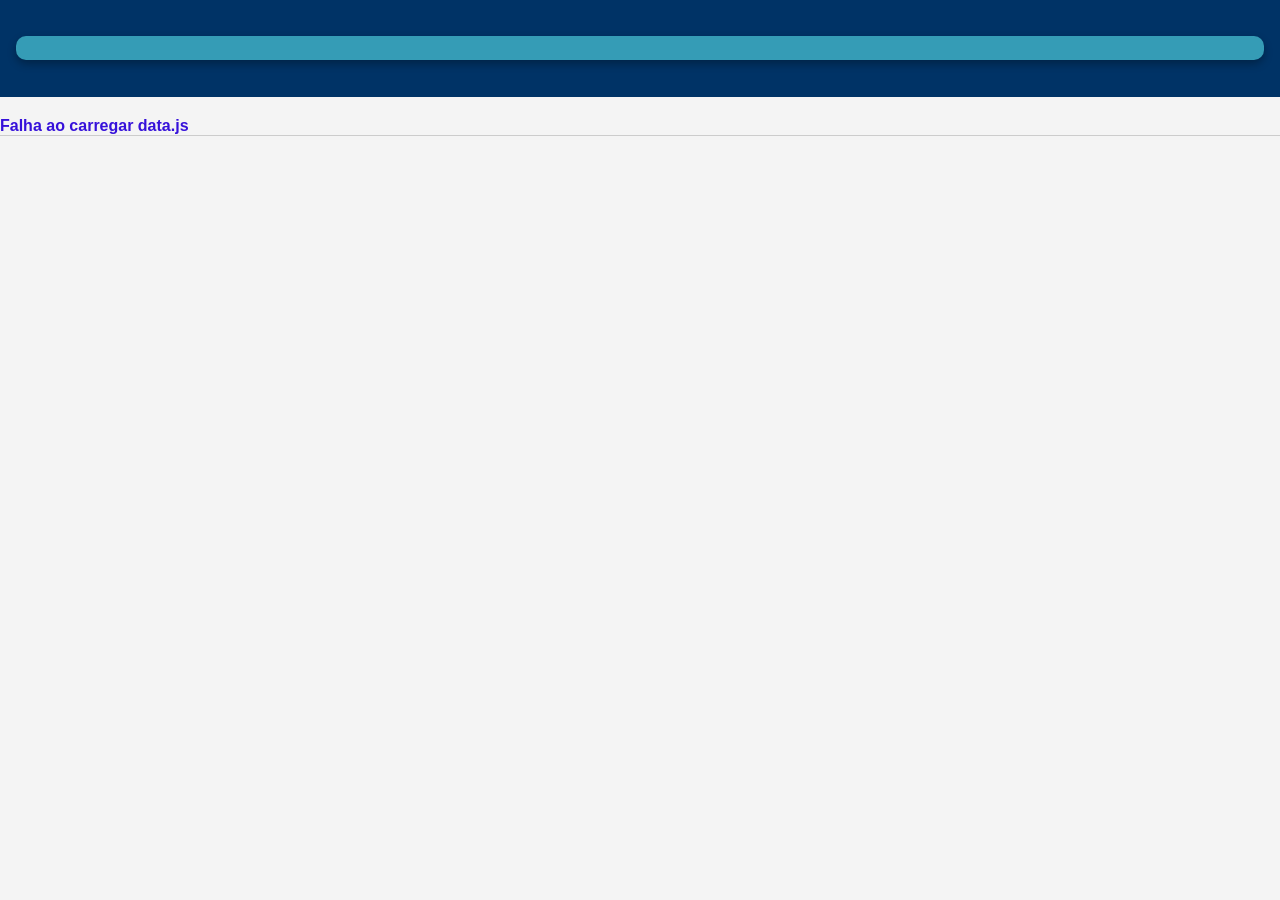
==== content.html @ 0af9b81b "Initial commit - CL3500 Quick Start Guide" ====
﻿<!DOCTYPE html>
<html lang="pt-BR">

<head>
  <meta charset="UTF-8">

  <title>Content</title>
  <link rel="stylesheet" href="content.css">
  <script src="functions.js"></script>
</head>

<body>
  <header>
    <h2 id="pageTitle"></h2>
    <h1 id="fw-title"></h1>
    <p id="fw-subtitle"></p>
  </header>


  <div class="board-container">
    <div id="board-view">
      <img id="board-img" src="" alt="Placa">
    </div>
    <div class="board-description" id="board-description">
    </div>
  </div>
  <div class="tabs" id="tabs"></div>
  <div id="tab-contents"></div>
</body>

</html>
---- content.css ----
body {
  font-family: Arial, sans-serif;
  margin: 0;
  background: #f4f4f4;
}

header {
  background: #003366;
  color: #fff;
  padding: 16px;
}

h2 {
  margin: 20px auto 10px auto;
  /* Centraliza horizontalmente e dá espaço em cima/baixo */
  text-align: center;
  /* Centraliza o texto dentro do h2 */
  font-size: 36px;
  /* Aumenta o tamanho do texto */
  background-color: #359cb6;
  /* Mantém a cor de destaque */
  color: #fff;
  /* Texto branco para melhor contraste */
  padding: 12px 24px;
  /* Mais espaço interno */
  border-radius: 10px;
  /* Cantos arredondados mais suaves */
  /*  display: table;               /* Mantém a barra do tamanho do conteúdo */
  font-weight: bold;
  /* Negrito */
  box-shadow: 0 4px 8px rgba(0, 0, 0, 0.3);
  /* Sombra mais visível */
}

.tabs {
  display: flex;
  border-bottom: 1px solid #ccc;
  margin-bottom: 20px;
}


.tab {
  padding: 10px 16px;
  cursor: pointer;
  border: none;
  background: #eee;
  margin-right: 4px;
  border-radius: 4px 4px 0 0;
  transition: all 0.2s ease;
}

.tab:not(.active):hover {
  background: #cfe3ff;
  transform: translateY(-2px);
}

/* .tab {
  padding: 10px 16px;
  cursor: pointer;
  border: none;
  background: #eee;
  margin-right: 4px;
  border-radius: 4px 4px 0 0;
}

.tab:hover {
  background: #d0e7ff;
} */

.tab.active {
  background: #676caf;
  border: none;
  /* remove borda padrão */
  border-bottom: 2px solid #003366;
  /* mantém só a linha inferior */
  font-weight: bold;
  border-radius: 4px 4px 0 0;
  /* mantêm cantos arredondados só em cima */
}

.tab-content {
  display: none;
}

.tab-content.active {
  display: block;
}

ul,
ol {
  padding-bottom: 20px;
}

b {
  font-weight: bold;
  /* Já é bold por <b>, mas reforça */
  color: #3611da;
  /* Pode deixar mais escuro para contraste */
}

.note {
  font-style: italic;
  font-size: 0.85em;
  color: #3a25ac;
  margin-left: 12px;
  margin-top: 2px;
}

#board-view {
  text-align: center;
  margin-bottom: 20px;
}

#board-img {
  max-width: 100%;
  max-width: 800px;
  height: 600px;
  object-fit: contain;
  border: 1px solid #ccc;
  border-radius: 6px;
}

.board-container {
  display: flex;
  gap: 40px;
  align-items: flex-start;
  margin-top: 20px;
}

.board-description {
  max-width: 800px;
  font-family: Arial, sans-serif;
  font-size: 14px;
  line-height: 1;
}

.board-description p {
  margin: 8px 0;
}

.board-description h3 {
  margin-top: 0;
  color: #2c3e50;
}
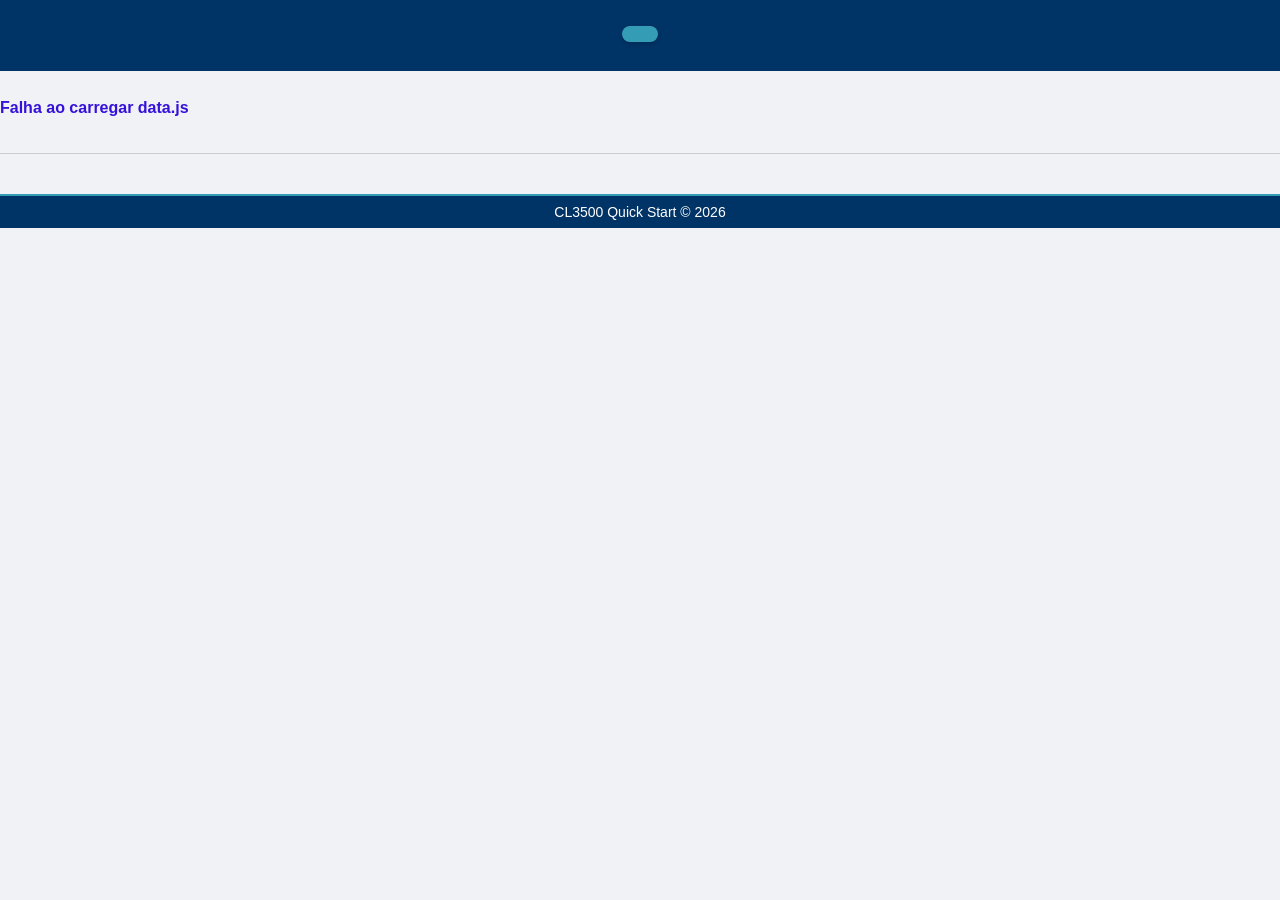
==== commit df637004: "remake" ====
--- a/content.html
+++ b/content.html
@@ -5,6 +5,7 @@
   <meta charset="UTF-8">
 
   <title>Content</title>
+  <link rel="stylesheet" href="base.css">
   <link rel="stylesheet" href="content.css">
   <script src="functions.js"></script>
 </head>
@@ -16,7 +17,6 @@
     <p id="fw-subtitle"></p>
   </header>
 
-
   <div class="board-container">
     <div id="board-view">
       <img id="board-img" src="" alt="Placa">
@@ -26,6 +26,12 @@
   </div>
   <div class="tabs" id="tabs"></div>
   <div id="tab-contents"></div>
+
+
+  <footer>
+    CL3500 Quick Start © 2026
+  </footer>
 </body>
 
+
 </html>
--- a/base.css
+++ b/base.css
@@ -0,0 +1,32 @@
+:root {
+    --main-color: #003366;
+    --background-color: #f0f2f5;
+    --padding: 8px 20px;
+}
+
+header {
+    background: var(--main-color);
+    color: #fff;
+    padding: var(--padding);
+}
+
+footer {
+    margin-top: 40px;
+    padding: var(--padding);
+    background: var(--main-color);
+    color: white;
+    text-align: center;
+    font-size: 14px;
+    border-top: 2px solid #359cb6;
+}
+
+body {
+  font-family: Arial, sans-serif;
+  margin: 0;
+  /* background: #f4f4f4; */
+  background: var(--background-color);
+}
+
+h1 {
+  color: var(--background-color);
+}
--- a/content.css
+++ b/content.css
@@ -1,43 +1,22 @@
-body {
-  font-family: Arial, sans-serif;
-  margin: 0;
-  background: #f4f4f4;
-}
-
-header {
-  background: #003366;
-  color: #fff;
-  padding: 16px;
-}
-
 h2 {
-  margin: 20px auto 10px auto;
-  /* Centraliza horizontalmente e dá espaço em cima/baixo */
+  margin: 18px auto 14px auto;
   text-align: center;
-  /* Centraliza o texto dentro do h2 */
-  font-size: 36px;
-  /* Aumenta o tamanho do texto */
+  font-size: 26px;
   background-color: #359cb6;
-  /* Mantém a cor de destaque */
-  color: #fff;
-  /* Texto branco para melhor contraste */
-  padding: 12px 24px;
-  /* Mais espaço interno */
-  border-radius: 10px;
-  /* Cantos arredondados mais suaves */
-  /*  display: table;               /* Mantém a barra do tamanho do conteúdo */
-  font-weight: bold;
-  /* Negrito */
-  box-shadow: 0 4px 8px rgba(0, 0, 0, 0.3);
-  /* Sombra mais visível */
+  color: white;
+  padding: 8px 18px;
+  border-radius: 8px;
+  font-weight: 600;
+  box-shadow: 0 2px 4px rgba(0, 0, 0, 0.15);
+  width: fit-content;
 }
 
 .tabs {
   display: flex;
   border-bottom: 1px solid #ccc;
-  margin-bottom: 20px;
+  margin-bottom: 28px;
+  padding-left: 10px;
 }
-
 
 .tab {
   padding: 10px 16px;
@@ -53,19 +32,6 @@
   background: #cfe3ff;
   transform: translateY(-2px);
 }
-
-/* .tab {
-  padding: 10px 16px;
-  cursor: pointer;
-  border: none;
-  background: #eee;
-  margin-right: 4px;
-  border-radius: 4px 4px 0 0;
-}
-
-.tab:hover {
-  background: #d0e7ff;
-} */
 
 .tab.active {
   background: #676caf;
@@ -88,7 +54,8 @@
 
 ul,
 ol {
-  padding-bottom: 20px;
+  margin-bottom: 8px;
+  line-height: 1.45;
 }
 
 b {
@@ -113,8 +80,8 @@
 
 #board-img {
   max-width: 100%;
-  max-width: 800px;
-  height: 600px;
+  max-width: 700px;
+
   object-fit: contain;
   border: 1px solid #ccc;
   border-radius: 6px;
@@ -122,23 +89,25 @@
 
 .board-container {
   display: flex;
-  gap: 40px;
+  gap: 48px;
   align-items: flex-start;
-  margin-top: 20px;
+  margin-top: 28px;
+  margin-bottom: 36px;
 }
 
 .board-description {
   max-width: 800px;
   font-family: Arial, sans-serif;
   font-size: 14px;
-  line-height: 1;
+  line-height: 1.45;
 }
 
 .board-description p {
-  margin: 8px 0;
+  margin: 12px 0;
 }
 
 .board-description h3 {
   margin-top: 0;
   color: #2c3e50;
-}+}
+
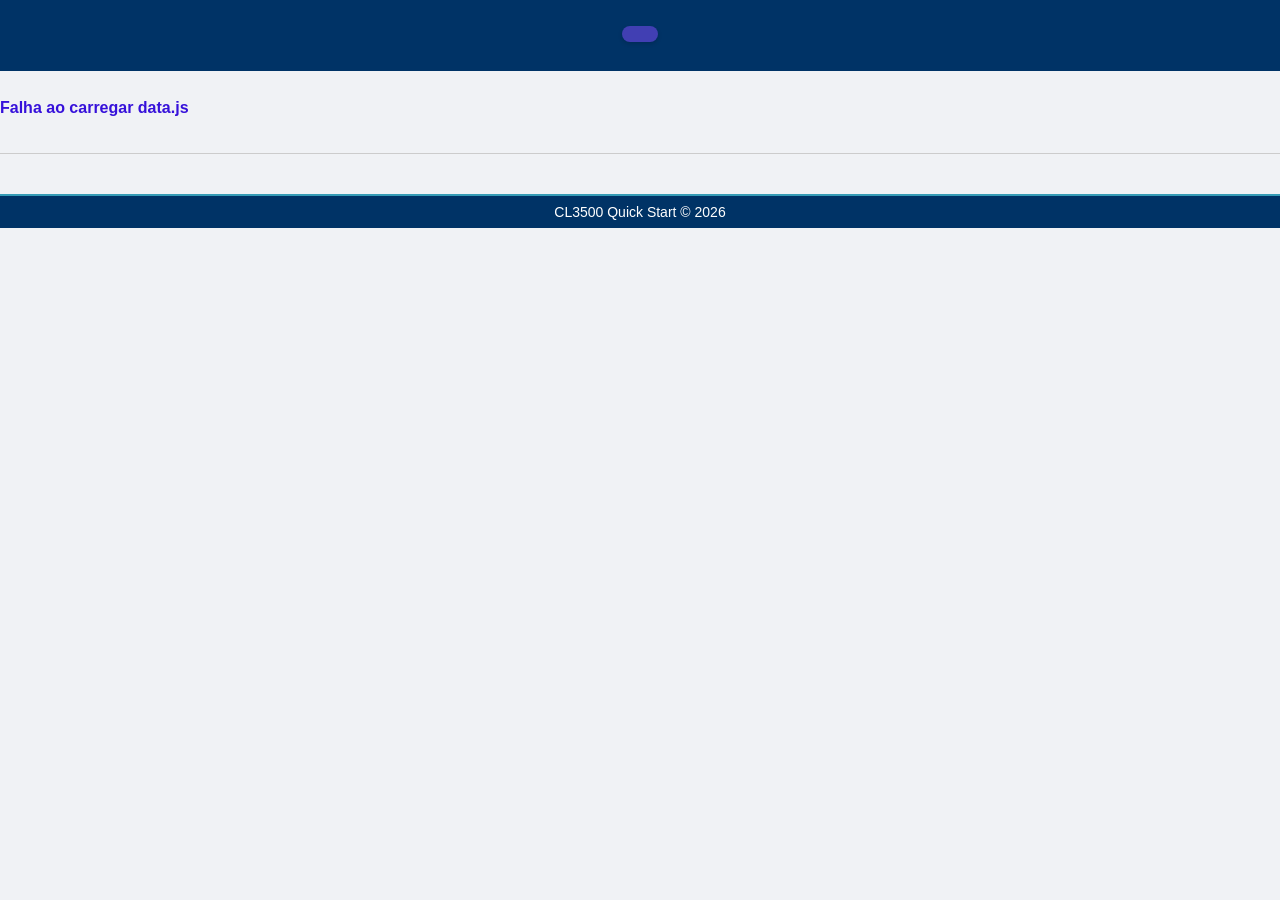
==== commit 131289f6: "top version" ====
--- a/content.html
+++ b/content.html
@@ -7,7 +7,7 @@
   <title>Content</title>
   <link rel="stylesheet" href="base.css">
   <link rel="stylesheet" href="content.css">
-  <script src="functions.js"></script>
+ 
 </head>
 
 <body>
@@ -31,6 +31,10 @@
   <footer>
     CL3500 Quick Start © 2026
   </footer>
+
+   <script src="functions.js"></script>
+
+
 </body>
 
 
--- a/content.css
+++ b/content.css
@@ -2,7 +2,7 @@
   margin: 18px auto 14px auto;
   text-align: center;
   font-size: 26px;
-  background-color: #359cb6;
+  background-color: #413fb3;
   color: white;
   padding: 8px 18px;
   border-radius: 8px;
